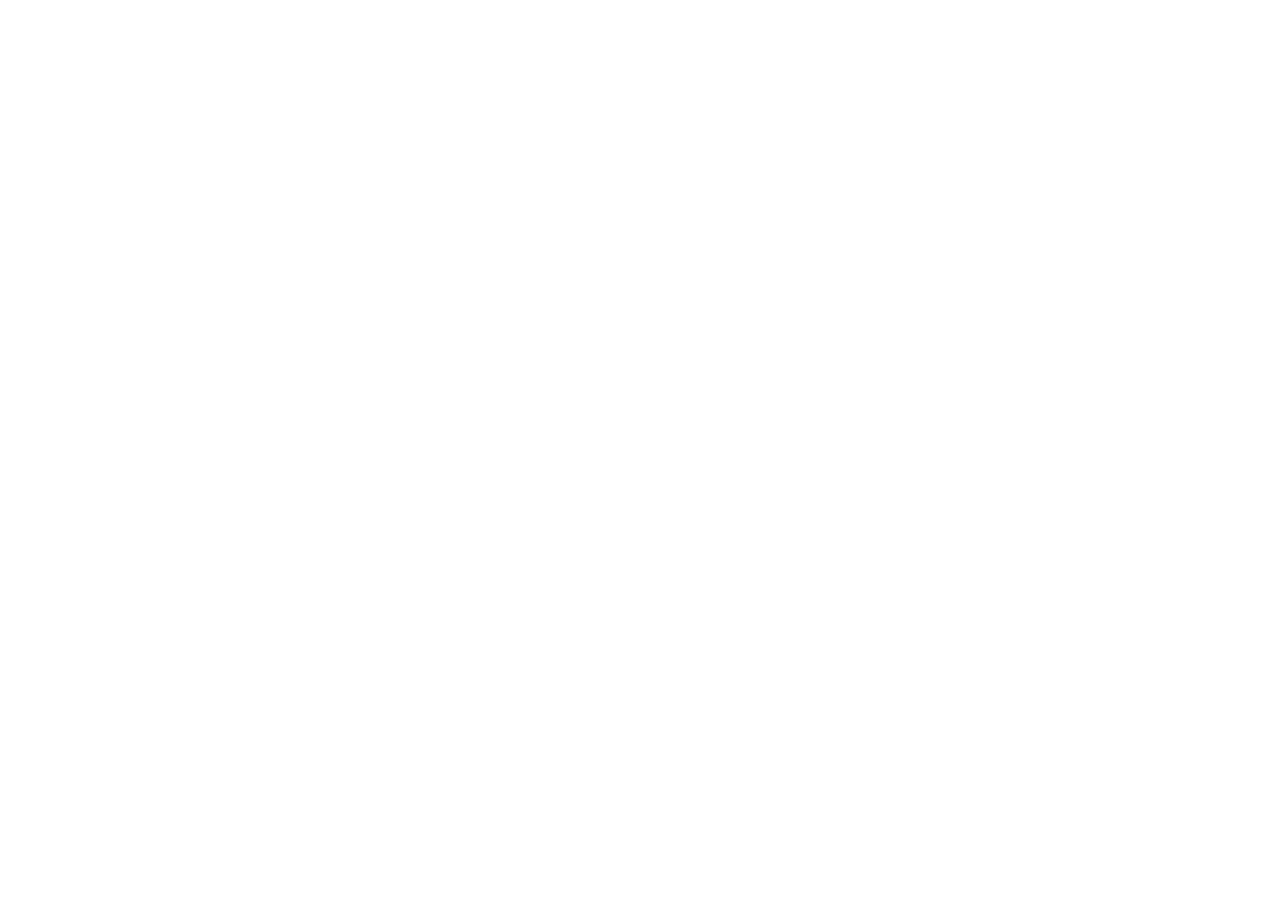
==== index.html @ 12287b76 "initial commit" ====
<!DOCTYPE html>
<html lang="en">
<head>
    <meta charset="UTF-8">
    <meta name="viewport" content="width=device-width, initial-scale=1.0">
    <title>Kids Learning</title>
</head>
<body>
    
</body>
</html>
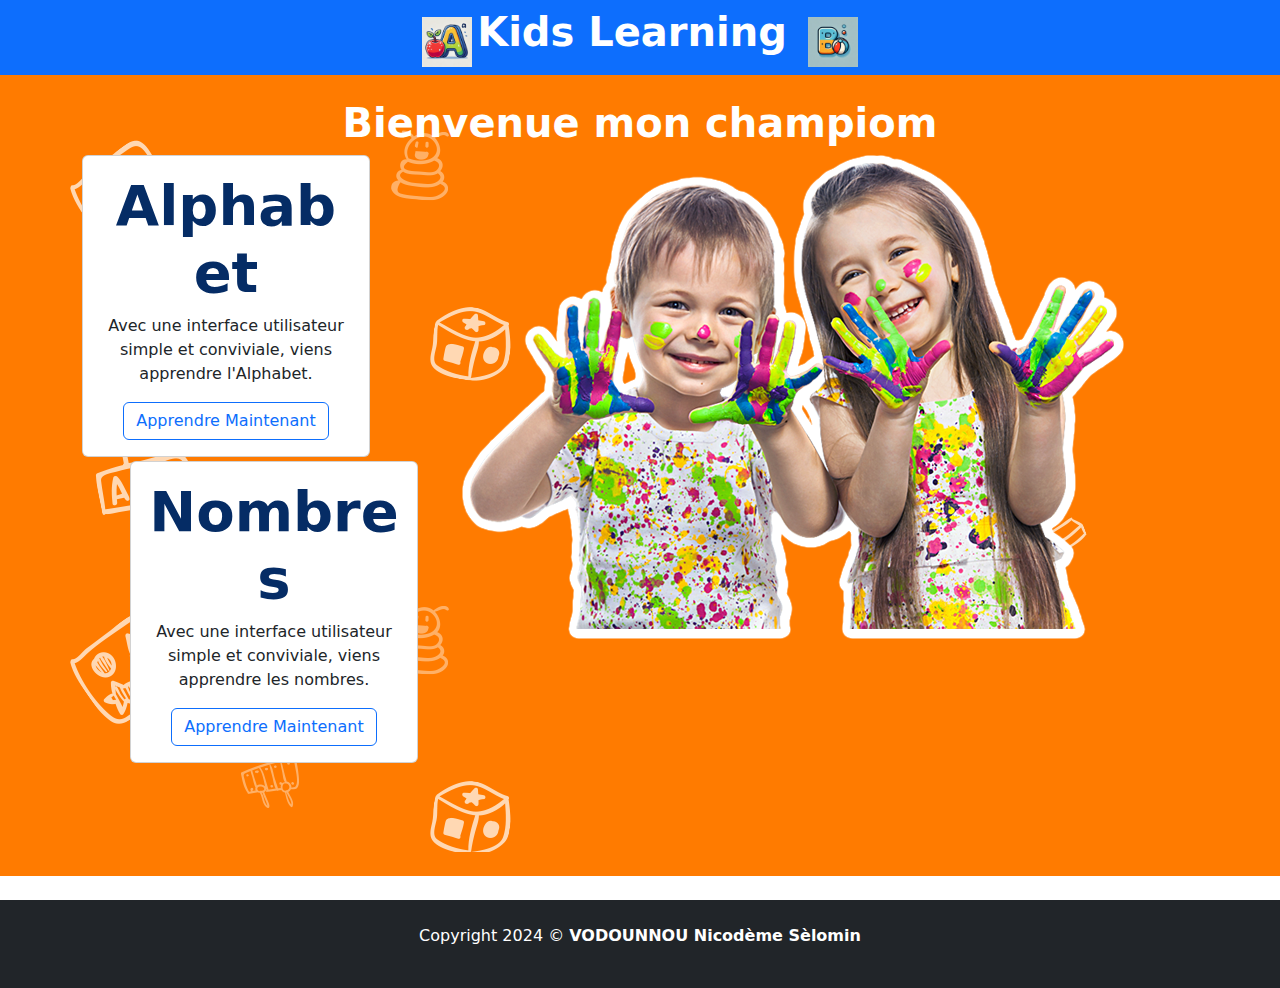
==== commit 9e4bcd83: "index file and usefull assets added, hero and footer designed" ====
--- a/index.html
+++ b/index.html
@@ -1,11 +1,60 @@
 <!DOCTYPE html>
 <html lang="en">
+
 <head>
     <meta charset="UTF-8">
     <meta name="viewport" content="width=device-width, initial-scale=1.0">
     <title>Kids Learning</title>
+    <link rel="stylesheet" href="assets/css/bootstrap.min.css">
+    <link rel="stylesheet" href="assets/css/styles.css">
 </head>
+
 <body>
-    
+    <header>
+        <nav class="navbar bg-primary align-items-center" data-bs-theme="dark">
+            <div class="mx-auto">
+                <img src="assets/img/a.webp" class="" width="50" height="50" alt="">
+                <a href="#" class="navbar-brand display-1 fs-1 fw-bold">Kids Learning</a>
+                <img src="assets/img/b.webp" class="" width="50" height="50" alt="">
+            </div>
+        </nav>
+    </header>
+    <main>
+        <section class="hero p-4">
+            <div class="container hero-container h-100">
+                <h1 class="text-center text-white fw-semibold">Bienvenue mon champiom</h1>
+                <div class="row">
+                    <div class="col-12 col-md-4">
+                        <div class="card" style="width: 18rem;">
+                            <div class="card-body text-center">
+                                <h5 class="card-title display-4 fw-bolder text-primary-emphasis text-center">Alphabet</h5>
+                                <p class="card-text text-center">Avec une interface utilisateur simple et conviviale, viens apprendre l'Alphabet.</p>
+                                <a href="alphabet.html" class="card-link btn btn-outline-primary">Apprendre Maintenant</a>
+                            </div>
+                        </div>
+                        <div class="card mt-1 ms-5" style="width: 18rem;">
+                            <div class="card-body text-center">
+                                <h5 class="card-title display-4 fw-bolder text-primary-emphasis text-center">Nombres</h5>
+                                <p class="card-text text-center">Avec une interface utilisateur simple et conviviale, viens apprendre les nombres.</p>
+                                <a href="nombres.html" class="card-link btn btn-outline-primary">Apprendre Maintenant</a>
+                            </div>
+                        </div>
+                    </div>
+                    <div class="col-8">
+                        <img src="assets/img/children.png" alt="">
+                    </div>
+                </div>
+            </div>
+        </section>
+    </main>
+    <footer>
+        <div class="container-fluid bg-dark mt-4 h-100 py-4">
+            <div>
+                <p class="text-center text-white">Copyright 2024 © <b>VODOUNNOU Nicodème Sèlomin</b> </p>
+            </div>
+        </div>
+    </footer>
+    <script src="assets/js/bootstrap.min.js"></script>
 </body>
+
 </html>--- a/assets/css/styles.css
+++ b/assets/css/styles.css
@@ -0,0 +1,11 @@
+.hero{
+    height: 89vh;
+    width: 100%;
+    background: rgb(255, 123, 0);
+}
+
+.hero-container{
+    background-size: cover;
+    background: url("../img/objects1.png");
+
+}